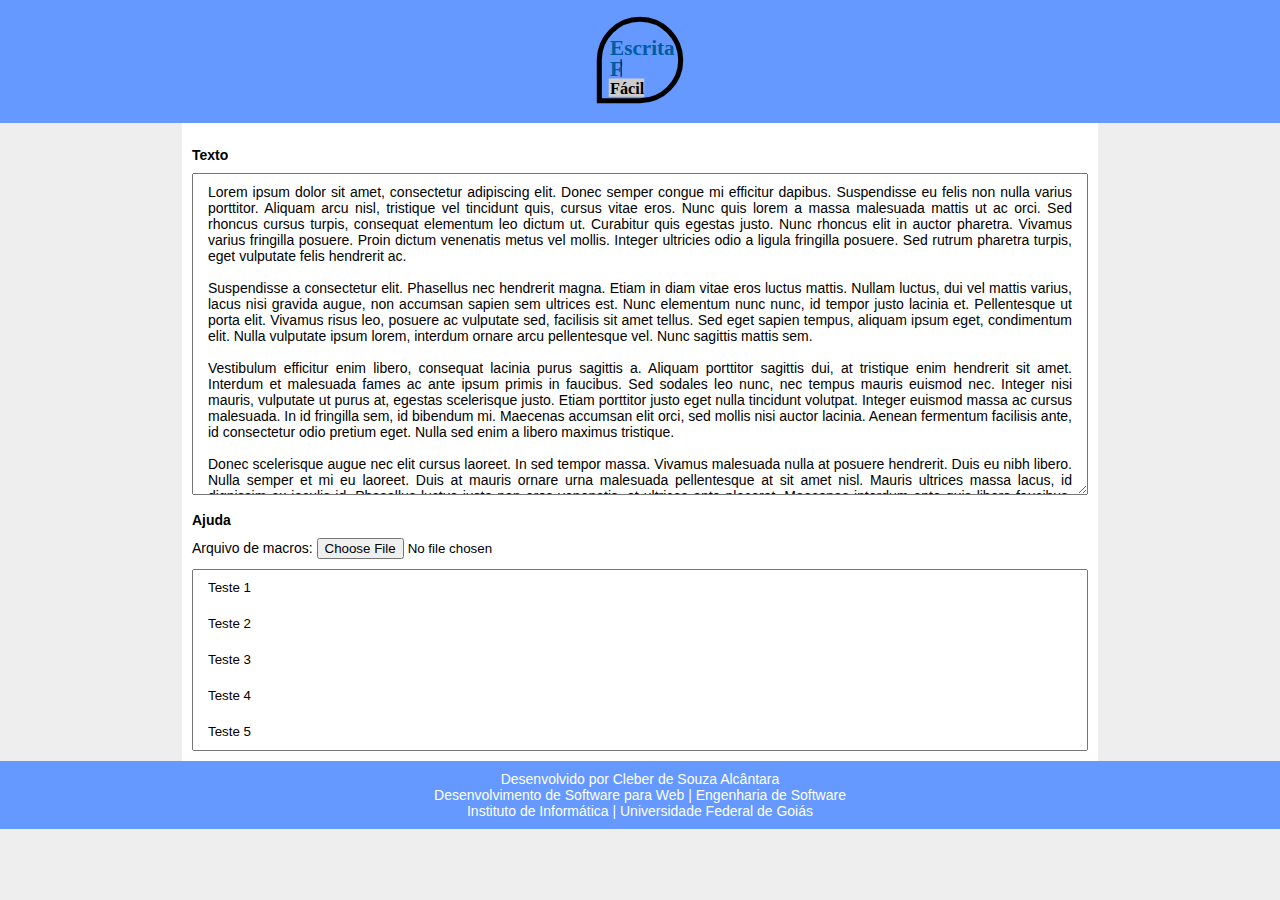
==== EscritaFacil/public_html/index.html @ 225333fa "- Adicionando arquivos iniciais. O layout está quase pronto. Só o cabeçalho que precisa de alguns aj" ====
<!DOCTYPE html>
<!--
To change this license header, choose License Headers in Project Properties.
To change this template file, choose Tools | Templates
and open the template in the editor.
-->
<html>
    <head>
        <title>.: Escrita Fácil :.</title>
        <meta charset="UTF-8">

        <link rel="stylesheet" type="text/css" href="css/main.css">
    </head>
    <body>
        <header>
            <img src="img/ef_logo.svg" class="logo">
        </header>
        <div class="content">
            <p><b>Texto</b></p>
            <textarea class="text">
Lorem ipsum dolor sit amet, consectetur adipiscing elit. Donec semper congue mi efficitur dapibus. Suspendisse eu felis non nulla varius porttitor. Aliquam arcu nisl, tristique vel tincidunt quis, cursus vitae eros. Nunc quis lorem a massa malesuada mattis ut ac orci. Sed rhoncus cursus turpis, consequat elementum leo dictum ut. Curabitur quis egestas justo. Nunc rhoncus elit in auctor pharetra. Vivamus varius fringilla posuere. Proin dictum venenatis metus vel mollis. Integer ultricies odio a ligula fringilla posuere. Sed rutrum pharetra turpis, eget vulputate felis hendrerit ac.

Suspendisse a consectetur elit. Phasellus nec hendrerit magna. Etiam in diam vitae eros luctus mattis. Nullam luctus, dui vel mattis varius, lacus nisi gravida augue, non accumsan sapien sem ultrices est. Nunc elementum nunc nunc, id tempor justo lacinia et. Pellentesque ut porta elit. Vivamus risus leo, posuere ac vulputate sed, facilisis sit amet tellus. Sed eget sapien tempus, aliquam ipsum eget, condimentum elit. Nulla vulputate ipsum lorem, interdum ornare arcu pellentesque vel. Nunc sagittis mattis sem.

Vestibulum efficitur enim libero, consequat lacinia purus sagittis a. Aliquam porttitor sagittis dui, at tristique enim hendrerit sit amet. Interdum et malesuada fames ac ante ipsum primis in faucibus. Sed sodales leo nunc, nec tempus mauris euismod nec. Integer nisi mauris, vulputate ut purus at, egestas scelerisque justo. Etiam porttitor justo eget nulla tincidunt volutpat. Integer euismod massa ac cursus malesuada. In id fringilla sem, id bibendum mi. Maecenas accumsan elit orci, sed mollis nisi auctor lacinia. Aenean fermentum facilisis ante, id consectetur odio pretium eget. Nulla sed enim a libero maximus tristique.

Donec scelerisque augue nec elit cursus laoreet. In sed tempor massa. Vivamus malesuada nulla at posuere hendrerit. Duis eu nibh libero. Nulla semper et mi eu laoreet. Duis at mauris ornare urna malesuada pellentesque at sit amet nisl. Mauris ultrices massa lacus, id dignissim ex iaculis id. Phasellus luctus justo non eros venenatis, et ultrices ante placerat. Maecenas interdum ante quis libero faucibus, convallis auctor ligula imperdiet. Morbi nec massa arcu. Vivamus sit amet efficitur nisl.
            </textarea>
            <p><b>Ajuda</b></p>
            Arquivo de macros: <input type="file" id="dict-file">

            <select size="5">
                <option>Teste 1</option>
                <option>Teste 2</option>
                <option>Teste 3</option>
                <option>Teste 4</option>
                <option>Teste 5</option>
                <option>Teste 6</option>
            </select>
        </div>
        <footer>
            Desenvolvido por Cleber de Souza Alcântara <br/>
            Desenvolvimento de Software para Web | Engenharia de Software <br/>
            Instituto de Informática | Universidade Federal de Goiás
        </footer>
    </body>
</html>
---- EscritaFacil/public_html/css/main.css ----
/* 
    Created on : May 11, 2015, 8:38:04 PM
    Author     : cleber
*/
body{
    font-family: arial, sans-serif, helvetica;
    font-size: 14px;
    margin: 0px;
    background-color: #EEE;
}

header {
    background: #6699FF;
    padding: 10px;
    text-align: center;
}

.logo{
    height: 100px;
    margin: auto;
}

.content{
    margin: auto;
    padding: 10px;
    width: 70%;
    min-width: 200px;
    background-color: #FFF;
}

p{
    margin-bottom: 10px;
}
textarea{
    margin: 0px;
    padding: 10px 15px;

    width: calc(100% - 32px);
    width: -webkit-calc(100% - 32px);
    width: -moz-calc(100% - 32px);
    max-width: calc(100% - 32px);
    max-width: -webkit-calc(100% - 32px);
    max-width: -moz-calc(100% - 32px);

    height: 300px;

    text-align: justify;
    font-family: arial, sans-serif, helvetica;
    font-size: 14px;
}

select{
    width: 100%;
    margin-top: 10px;
}

option{
    padding: 10px 15px;
}

footer {
    text-align: center;
    color: white;
    background: #6699FF;
    padding: 10px;
    margin: 0px;
    bottom: 0;
    position: inherit;
}
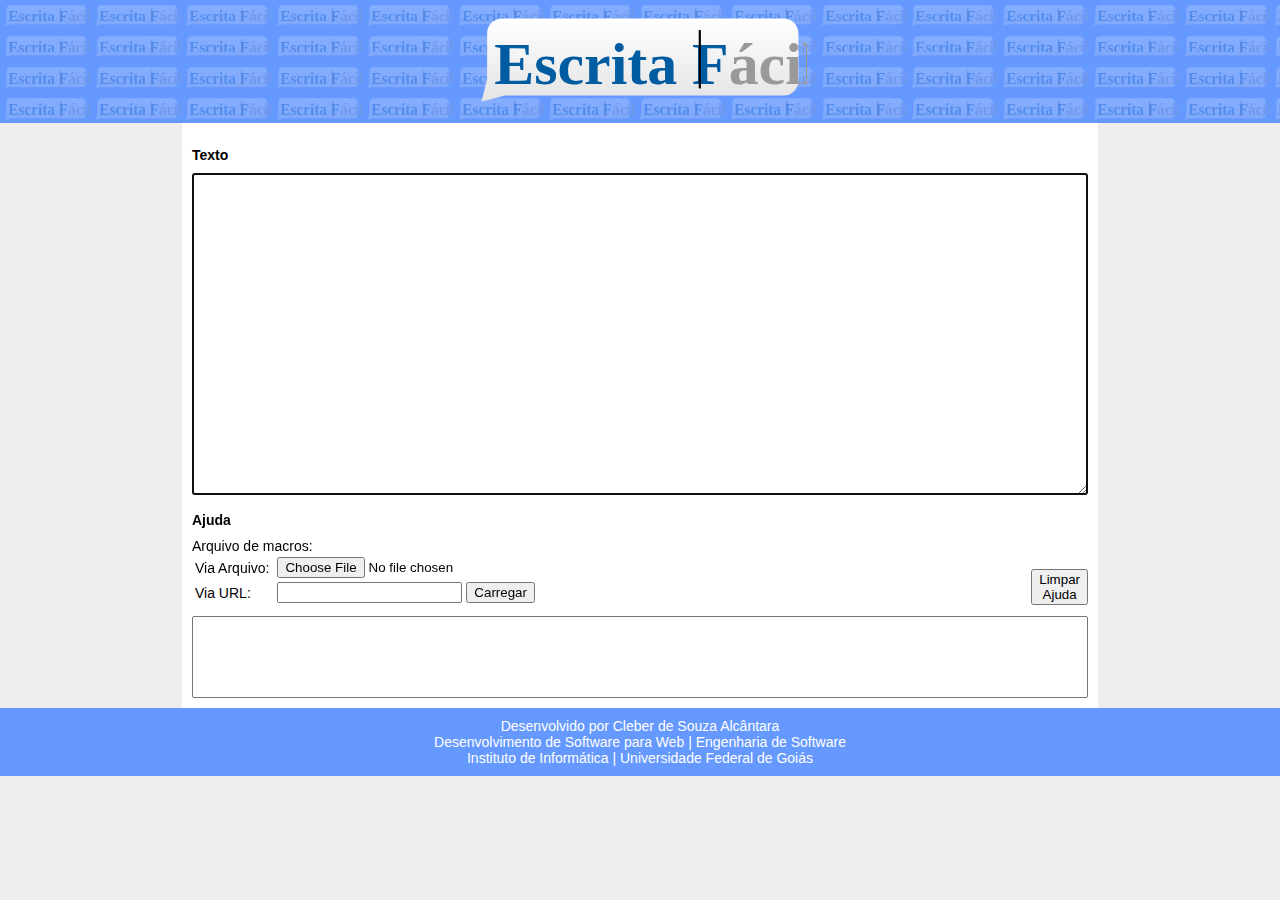
==== commit 95c37a3f: "- Ajustando interface - Ajustando logos - Inserindo biblioteca do jquery - Implementando o carregame" ====
--- a/EscritaFacil/public_html/index.html
+++ b/EscritaFacil/public_html/index.html
@@ -10,6 +10,10 @@
         <meta charset="UTF-8">
 
         <link rel="stylesheet" type="text/css" href="css/main.css">
+
+        <script language="javascript" type="text/javascript" src="js/jquery.js"></script>
+        <script language="javascript" type="text/javascript" src="js/ef_main.js"></script>
+
     </head>
     <body>
         <header>
@@ -17,25 +21,29 @@
         </header>
         <div class="content">
             <p><b>Texto</b></p>
-            <textarea class="text">
-Lorem ipsum dolor sit amet, consectetur adipiscing elit. Donec semper congue mi efficitur dapibus. Suspendisse eu felis non nulla varius porttitor. Aliquam arcu nisl, tristique vel tincidunt quis, cursus vitae eros. Nunc quis lorem a massa malesuada mattis ut ac orci. Sed rhoncus cursus turpis, consequat elementum leo dictum ut. Curabitur quis egestas justo. Nunc rhoncus elit in auctor pharetra. Vivamus varius fringilla posuere. Proin dictum venenatis metus vel mollis. Integer ultricies odio a ligula fringilla posuere. Sed rutrum pharetra turpis, eget vulputate felis hendrerit ac.
-
-Suspendisse a consectetur elit. Phasellus nec hendrerit magna. Etiam in diam vitae eros luctus mattis. Nullam luctus, dui vel mattis varius, lacus nisi gravida augue, non accumsan sapien sem ultrices est. Nunc elementum nunc nunc, id tempor justo lacinia et. Pellentesque ut porta elit. Vivamus risus leo, posuere ac vulputate sed, facilisis sit amet tellus. Sed eget sapien tempus, aliquam ipsum eget, condimentum elit. Nulla vulputate ipsum lorem, interdum ornare arcu pellentesque vel. Nunc sagittis mattis sem.
-
-Vestibulum efficitur enim libero, consequat lacinia purus sagittis a. Aliquam porttitor sagittis dui, at tristique enim hendrerit sit amet. Interdum et malesuada fames ac ante ipsum primis in faucibus. Sed sodales leo nunc, nec tempus mauris euismod nec. Integer nisi mauris, vulputate ut purus at, egestas scelerisque justo. Etiam porttitor justo eget nulla tincidunt volutpat. Integer euismod massa ac cursus malesuada. In id fringilla sem, id bibendum mi. Maecenas accumsan elit orci, sed mollis nisi auctor lacinia. Aenean fermentum facilisis ante, id consectetur odio pretium eget. Nulla sed enim a libero maximus tristique.
-
-Donec scelerisque augue nec elit cursus laoreet. In sed tempor massa. Vivamus malesuada nulla at posuere hendrerit. Duis eu nibh libero. Nulla semper et mi eu laoreet. Duis at mauris ornare urna malesuada pellentesque at sit amet nisl. Mauris ultrices massa lacus, id dignissim ex iaculis id. Phasellus luctus justo non eros venenatis, et ultrices ante placerat. Maecenas interdum ante quis libero faucibus, convallis auctor ligula imperdiet. Morbi nec massa arcu. Vivamus sit amet efficitur nisl.
-            </textarea>
+            <textarea class="text"></textarea>
             <p><b>Ajuda</b></p>
-            Arquivo de macros: <input type="file" id="dict-file">
-
-            <select size="5">
-                <option>Teste 1</option>
-                <option>Teste 2</option>
-                <option>Teste 3</option>
-                <option>Teste 4</option>
-                <option>Teste 5</option>
-                <option>Teste 6</option>
+            Arquivo de macros: <br/>
+            <table>
+                <tr>
+                    <td> 
+                        Via Arquivo:
+                    <td/>
+                    <td>
+                        <input type="file" id="dict-file">
+                    <td/>
+                </tr>
+                <tr>
+                    <td> 
+                        Via URL:
+                    <td/>
+                    <td>
+                        <input type="url" id="dict-url"> <button id="load-url">Carregar</button>
+                    <td/>
+                </tr>
+            </table>
+            <button id="clear">Limpar<br/>Ajuda</button>
+            <select size="5" id="help-select">
             </select>
         </div>
         <footer>
--- a/EscritaFacil/public_html/css/main.css
+++ b/EscritaFacil/public_html/css/main.css
@@ -11,6 +11,7 @@
 
 header {
     background: #6699FF;
+    background-image: url('../img/ef_bg.svg');
     padding: 10px;
     text-align: center;
 }
@@ -55,7 +56,13 @@
 }
 
 option{
-    padding: 10px 15px;
+    padding: 8px 15px;
+}
+
+#clear{
+    float: right;
+    position: relative;
+    margin-top: -37px;
 }
 
 footer {
